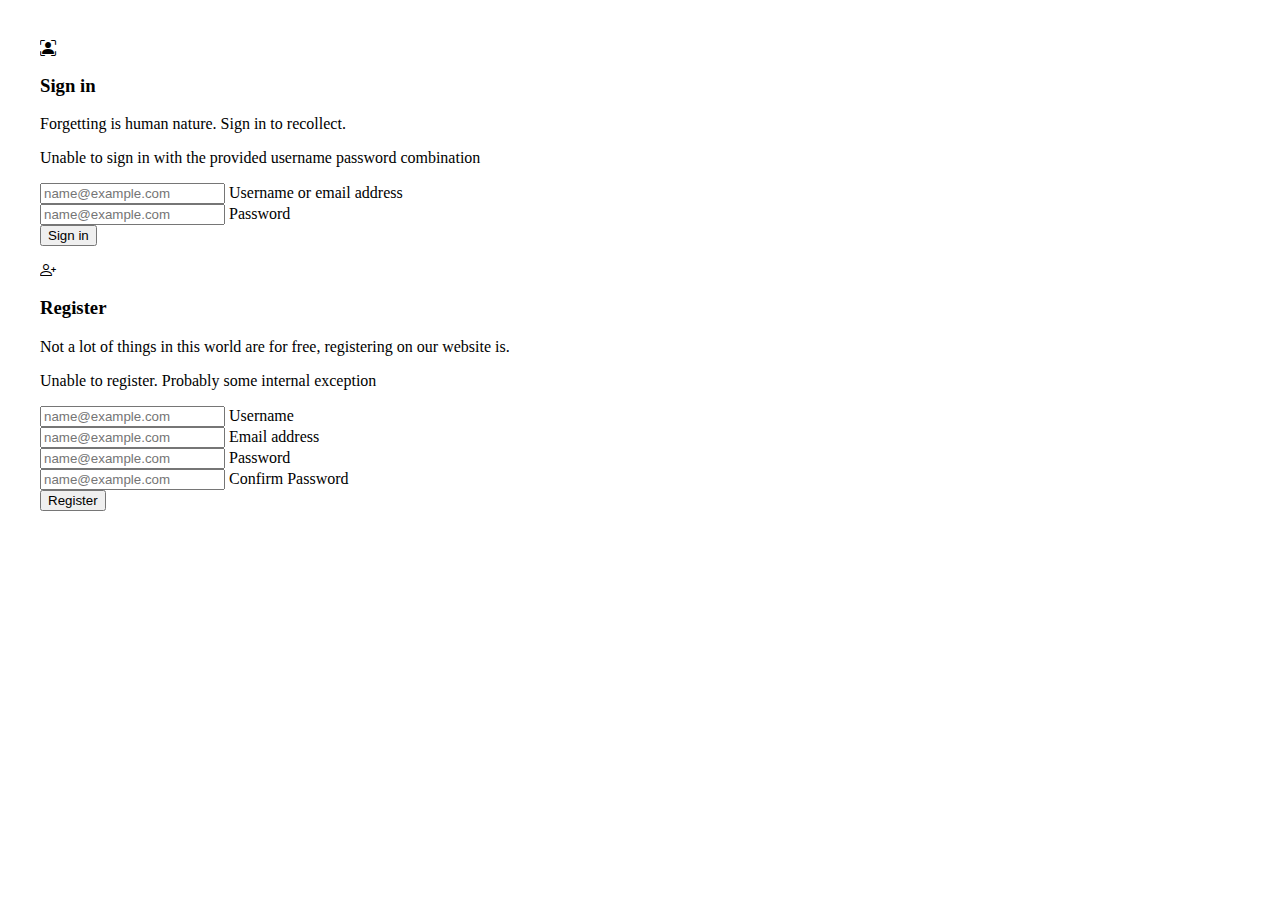
==== src/main/resources/templates/login-register.html @ 1ac6aa1e "Basic Thymeleaf Application functionality with a login screen" ====
<html lang="en" xmlns:th="http://www.thymeleaf.org">
<head>
    <meta charset="UTF-8">
    <meta http-equiv="X-UA-Compatible" content="IE=edge">
    <meta name="viewport" content="width=device-width, initial-scale=1.0">
    <title>retainer</title>

    <!--Use CDN from here https://www.bootstrapcdn.com/-->
    <link rel="stylesheet" href="https://cdn.jsdelivr.net/npm/bootstrap@5.1.3/dist/css/bootstrap.min.css"
          integrity="sha384-1BmE4kWBq78iYhFldvKuhfTAU6auU8tT94WrHftjDbrCEXSU1oBoqyl2QvZ6jIW3" crossorigin="anonymous">
    <link rel="stylesheet" type="text/css" href="../static/css/style.css" th:href="@{/css/style.css}">
    <!--https://icons.getbootstrap.com/#styling-->
    <link rel="stylesheet" href="https://cdn.jsdelivr.net/npm/bootstrap-icons@1.7.1/font/bootstrap-icons.css">
</head>
<body>

<section class="p-5">
    <div class="container">
        <div class="row text-center g-4">
            <div class="col-md">

                <div class="card bg-light text-secondary">
                    <div class="card-body text-center">
                        <div class="h1 my-3">
                            <i class="bi bi-person-bounding-box"></i>
                        </div>
                        <h3 class="card-title mt-3">Sign in</h3>
                        <p class="card-text">
                            Forgetting is human nature. Sign in to recollect.
                        </p>

                        <!--Login Error-->
                        <p th:if="${loginError}" class="text-danger">
                            Unable to sign in with the provided username password combination
                        </p>


                        <form action="#" th:action="@{/authenticate-user}" th:object="${loginFormUser}" method="post">
                            <div class="form-floating">
                                <input type="text" class="form-control my-3" id="login-userid-or-email"
                                       placeholder="name@example.com"
                                       th:field="*{userName}">
                                <span th:if="${#fields.hasErrors('userName')}" th:errors="*{userName}"
                                      class="text-danger"></span>
                                <label for="login-userid-or-email">Username or email address</label>
                            </div>
                            <div class="form-floating">
                                <input type="password" class="form-control  my-3" id="login-password"
                                       placeholder="name@example.com"
                                       th:field="*{userPassword}">
                                <span th:if="${#fields.hasErrors('userPassword')}" th:errors="*{userPassword}"
                                      class="text-danger"></span>
                                <label for="login-password">Password</label>
                            </div>
                            <div class="col-auto">
                                <button type="submit" class="btn btn-primary" id="signin">Sign in</button>
                            </div>
                        </form>
                    </div>
                </div>
            </div>
            <div class="col-md">
                <div class="row text-center g-4">
                    <div class="col-md">
                        <div class="card bg-light text-secondary">
                            <div class="card-body text-center">
                                <div class="h1 my-3">
                                    <i class="bi bi-person-plus"></i>
                                </div>
                                <h3 class="card-title mt-3">Register</h3>
                                <p class="card-text">
                                    Not a lot of things in this world are for free, registering on our website is.
                                </p>
                                <!--Registration Error-->
                                <p th:if="${registrationError}" class="text-danger">
                                    Unable to register. Probably some internal exception
                                </p>
                                <!--Context URL
                                <form action="#" th:action="@{/register-user}">
                                th:action="@{/register-user}"-->
                                <form action="#" th:action="@{/register-user}" method="post"
                                      th:object="${registrationFormUser}">
                                    <div class="form-floating">
                                        <input type="text" class="form-control my-3" id="register-username"
                                               placeholder="name@example.com"
                                               th:field="${registrationFormUser.userName}">
                                        <label for="register-email">Username</label>
                                        <span th:if="${#fields.hasErrors('userName')}" th:errors="*{userName}"
                                              class="text-danger"></span>
                                    </div>
                                    <div class="form-floating">
                                        <input type="text" class="form-control my-3" id="register-email"
                                               placeholder="name@example.com"
                                               th:field="${registrationFormUser.userEmail}">
                                        <label for="register-email">Email address</label>
                                        <span th:if="${#fields.hasErrors('userEmail')}" th:errors="*{userEmail}"
                                              class="text-danger"></span>

                                    </div>
                                    <div class="form-floating">
                                        <input type="password" class="form-control my-3" id="register-password"
                                               placeholder="name@example.com" th:field="*{userPassword}">
                                        <label for="register-password">Password</label>
                                        <span th:if="${#fields.hasErrors('userPassword')}" th:errors="*{userPassword}"
                                              class="text-danger"></span>
                                    </div>

                                    <div class="form-floating">
                                        <input type="password" class="form-control  my-3" id="register-confirm-password"
                                               placeholder="name@example.com"></input>
                                        <label for="register-confirm-password">Confirm Password</label>
                                        <!--<span th:if="${#fields.hasErrors('userPassword')}" th:errors="*{userPassword}"
                                              class="text-danger"></span>-->
                                    </div>
                                    <div class="col-auto">
                                        <button type="submit" class="btn btn-primary" id="register">Register</button>
                                    </div>
                                </form>
                            </div>
                        </div>
                    </div>
                </div>
            </div>
        </div>
    </div>
</section>
<script src="https://code.jquery.com/jquery-3.3.1.slim.min.js"
        integrity="sha384-q8i/X+965DzO0rT7abK41JStQIAqVgRVzpbzo5smXKp4YfRvH+8abtTE1Pi6jizo"
        crossorigin="anonymous"></script>
<script src="https://cdnjs.cloudflare.com/ajax/libs/popper.js/1.14.3/umd/popper.min.js"
        integrity="sha384-ZMP7rVo3mIykV+2+9J3UJ46jBk0WLaUAdn689aCwoqbBJiSnjAK/l8WvCWPIPm49"
        crossorigin="anonymous"></script>
<script src="https://stackpath.bootstrapcdn.com/bootstrap/4.1.3/js/bootstrap.min.js"
        integrity="sha384-ChfqqxuZUCnJSK3+MXmPNIyE6ZbWh2IMqE241rYiqJxyMiZ6OW/JmZQ5stwEULTy"
        crossorigin="anonymous"></script>


</body>
</html>
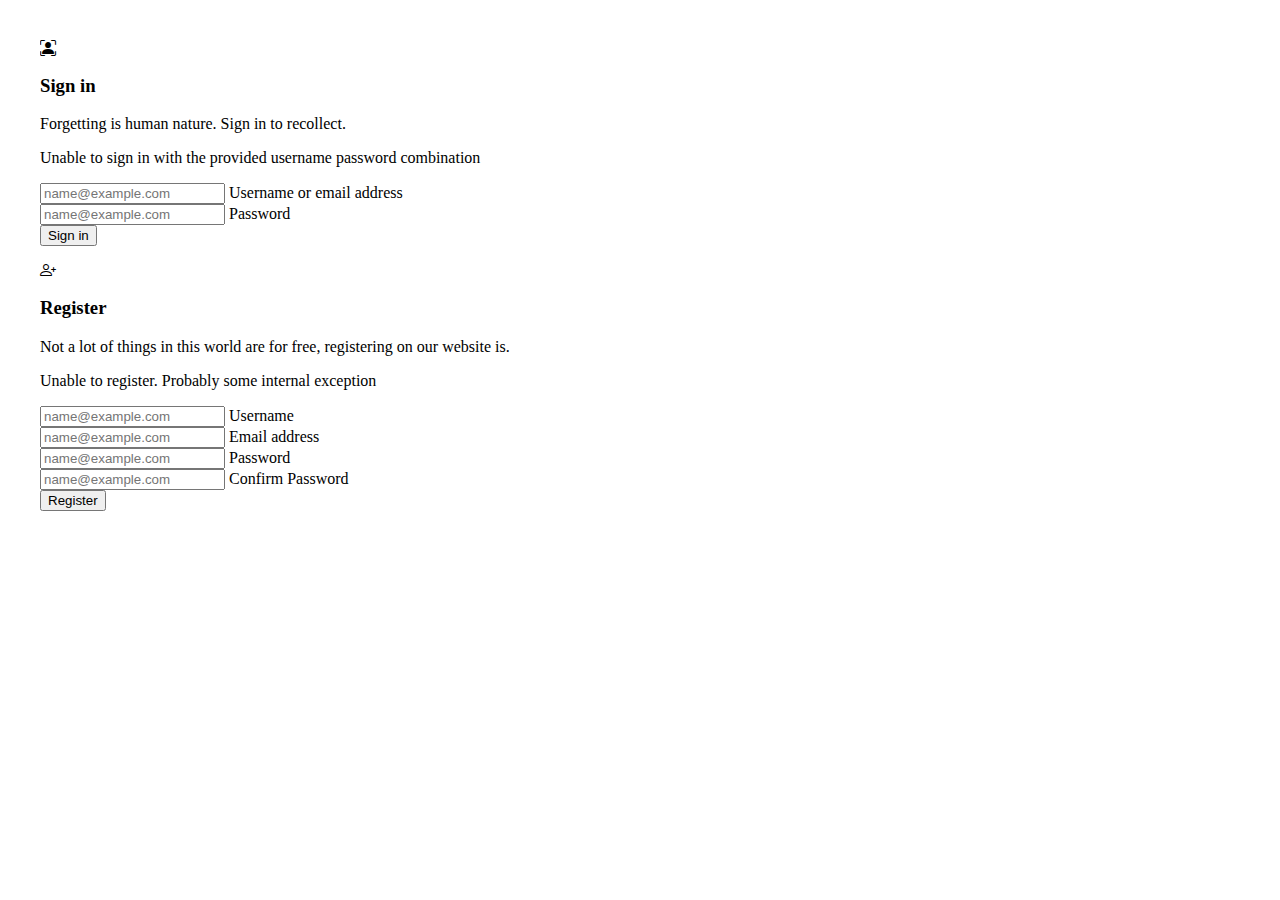
==== commit f49d3999: "Web Sercurity Code commented" ====
--- a/src/main/resources/templates/login-register.html
+++ b/src/main/resources/templates/login-register.html
@@ -56,6 +56,28 @@
                                 <button type="submit" class="btn btn-primary" id="signin">Sign in</button>
                             </div>
                         </form>
+
+<!--                        <form action="/login" th:action="@{/login}" th:object="${loginFormUser}" method="post">
+                            <div class="form-floating">
+                                <input type="text" class="form-control my-3" id="login-userid-or-email"
+                                       placeholder="name@example.com"
+                                       th:field="*{userName}" name="username">
+                                <span th:if="${#fields.hasErrors('userName')}" th:errors="*{userName}"
+                                      class="text-danger"></span>
+                                <label for="login-userid-or-email">Username or email address</label>
+                            </div>
+                            <div class="form-floating">
+                                <input type="password" class="form-control  my-3" id="login-password"
+                                       placeholder="name@example.com"
+                                       th:field="*{userPassword}" name="password">
+                                <span th:if="${#fields.hasErrors('userPassword')}" th:errors="*{userPassword}"
+                                      class="text-danger"></span>
+                                <label for="login-password">Password</label>
+                            </div>
+                            <div class="col-auto">
+                                <button type="submit" class="btn btn-primary" id="signin">Sign in</button>
+                            </div>
+                        </form>-->
                     </div>
                 </div>
             </div>
